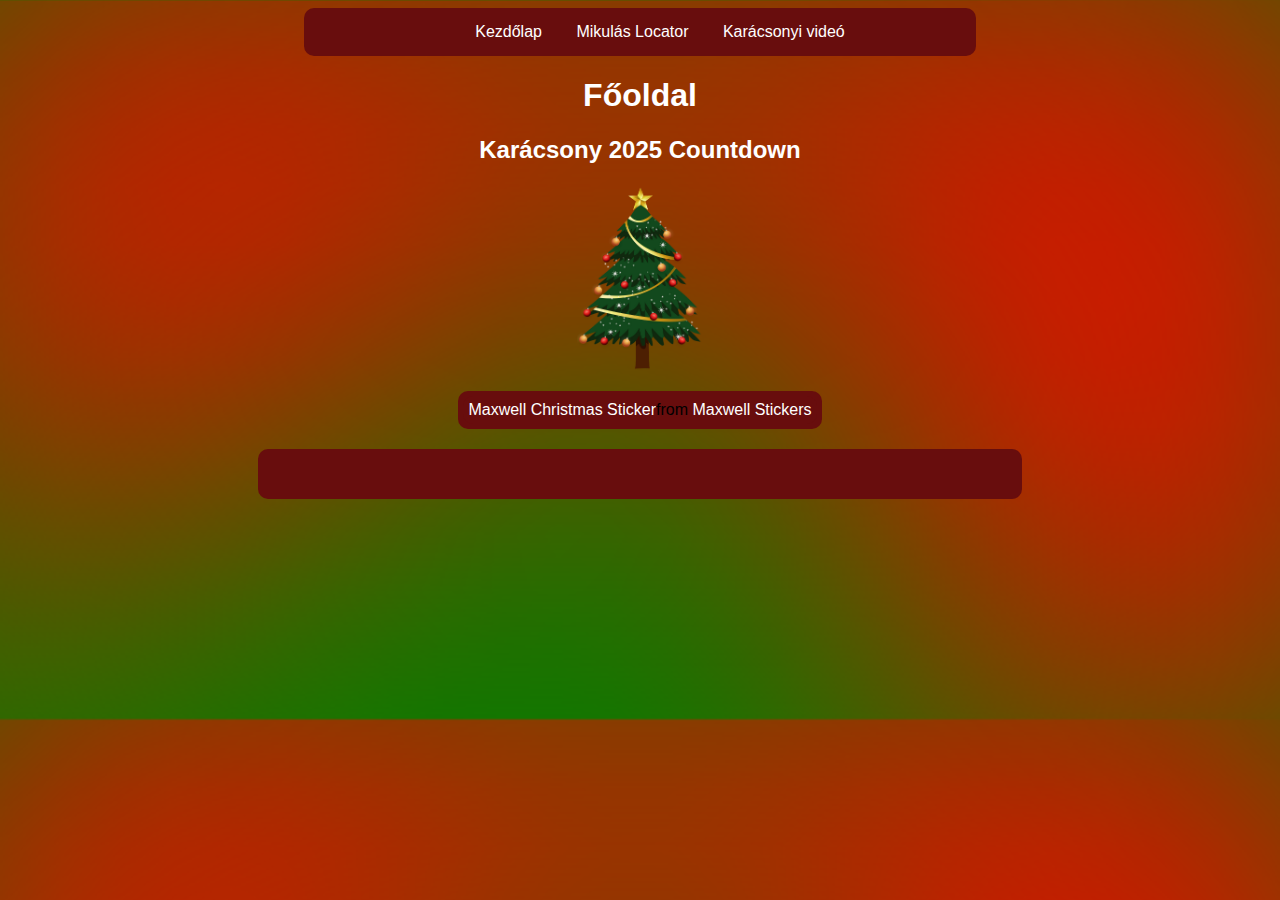
==== index.html @ 1117bf01 "Fileok feltöltése" ====
<!DOCTYPE html>
<html lang="en">
<head>
    <meta charset="UTF-8">
    <meta name="viewport" content="width=device-width, initial-scale=1.0">
    <title>Karácsonyi Weboldal</title>
    <link rel="stylesheet" href="style.css">
    <link rel="icon" href="https://cdn-icons-png.flaticon.com/512/6262/6262054.png">
</head>
<body>
    <header>
        <nav>
            <ul>
                <li><a href="index.html">Kezdőlap</a></li>
                <li><a href="map.html">Mikulás Locator</a></li>
                <li><a href="https://www.youtube.com/watch?v=aowrSnR9f3E" target="_blank">Karácsonyi videó</a></li>
            </ul>
        </nav>
    </header>
    <main>
        <h1>Főoldal</h1>
        <h2>Karácsony 2025 Countdown</h2>
        <img src="images/tree.png" alt="Karácsonyfa">
        <div class="gif">
            <div class="tenor-gif-embed" data-postid="27225464" data-share-method="host" data-aspect-ratio="1.33891" data-width="25%"><a href="https://tenor.com/view/maxwell-christmas-gif-27225464">Maxwell Christmas Sticker</a>from <a href="https://tenor.com/search/maxwell-stickers">Maxwell Stickers</a></div> <script type="text/javascript" async src="https://tenor.com/embed.js"></script>
        </div>
        <div>
            <p id="countdown"> </p>
        </div>
        
    </main>
    <script src="index.js"></script>
</body>
</html>
---- style.css ----
body {
    background-image: url(images/blurry-gradient-haikei.png);
    background-size: cover;
    font-family:'Segoe UI', Tahoma, Geneva, Verdana, sans-serif;
}

li{
    display: inline-block;
    padding: 15px;
}

ul{
    font-weight: 500;
    background-color: #680d0d;
    text-align: center;
    border-radius: 10px;
    width: 50%;
    margin: 0 auto;
}

a{
    text-decoration: none;
    color: white;
}

h1,h2{
    text-align: center;
    color: white;
}

#countdown{
    text-align: center;
    color: white;
    font-size: 40px;
    font-weight: 500;
}
div{
    background-color: #680d0d;
    padding: 5px;
    border-radius: 10px;
    margin-top: 20px;
    margin-left: 250px;
    margin-right: 250px;
    text-align: center;
}

img{
    width: 10%;
    height: 10%;
    display: block;
    margin-left: auto;
    margin-right: auto;
    margin-bottom: 0px;
}

.tenor-gif-embed{
    display: block;
    margin-left: auto;
    margin-right: auto;
    margin-top: 0px;
    margin-bottom: 0px;
}
.gif{
    margin-left: 450px;
    margin-right: 450px;
}
iframe{
    display: block;
    margin-left: auto;
    margin-right: auto;
    margin-top: 0px;
    margin-bottom: 0px;
}
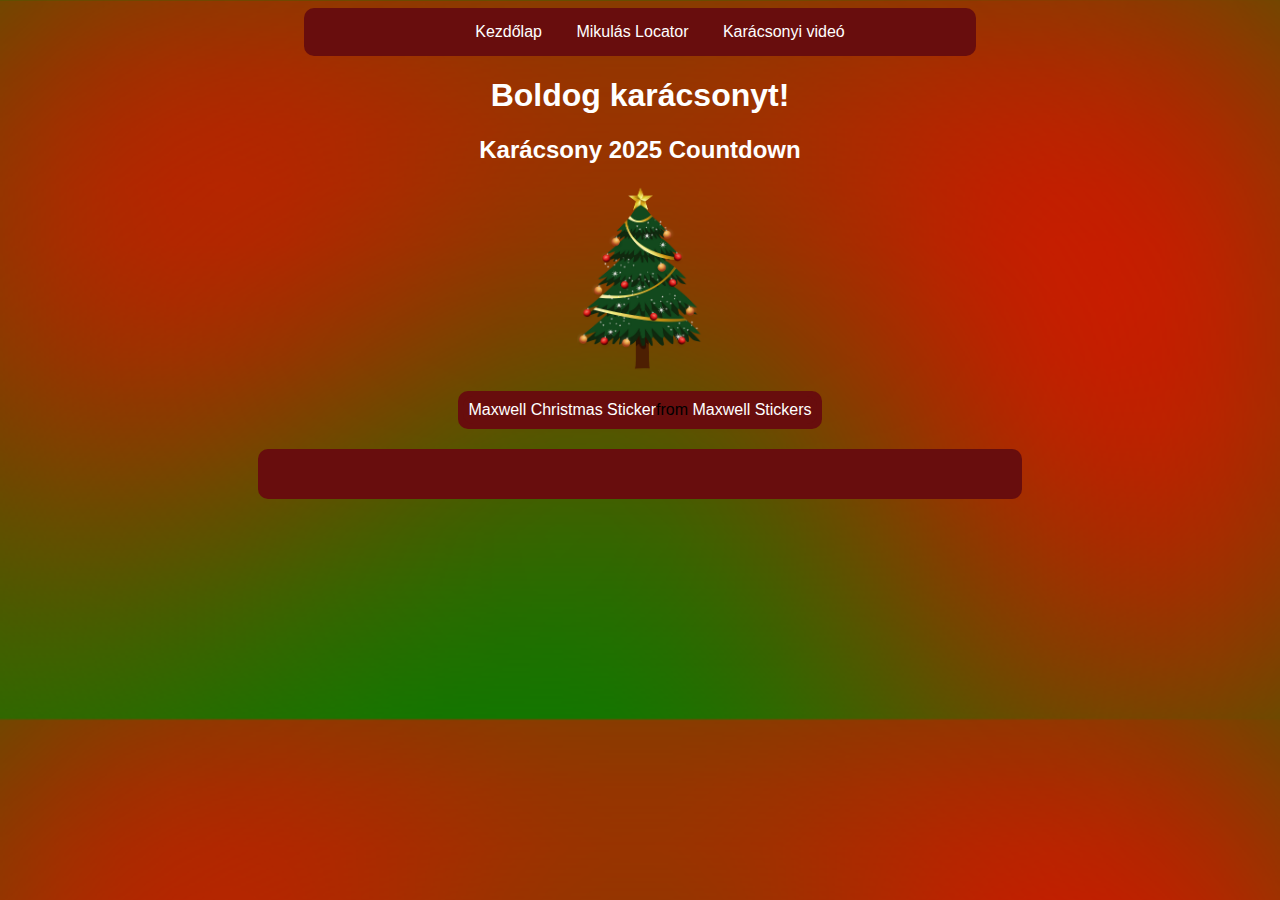
==== commit 4c5f533b: "Update index.html" ====
--- a/index.html
+++ b/index.html
@@ -13,12 +13,12 @@
             <ul>
                 <li><a href="index.html">Kezdőlap</a></li>
                 <li><a href="map.html">Mikulás Locator</a></li>
-                <li><a href="https://www.youtube.com/watch?v=aowrSnR9f3E" target="_blank">Karácsonyi videó</a></li>
+                <li><a rel="noopener" href="https://www.youtube.com/watch?v=aowrSnR9f3E" target="_blank">Karácsonyi videó</a></li>
             </ul>
         </nav>
     </header>
     <main>
-        <h1>Főoldal</h1>
+        <h1>Boldog karácsonyt!</h1>
         <h2>Karácsony 2025 Countdown</h2>
         <img src="images/tree.png" alt="Karácsonyfa">
         <div class="gif">
